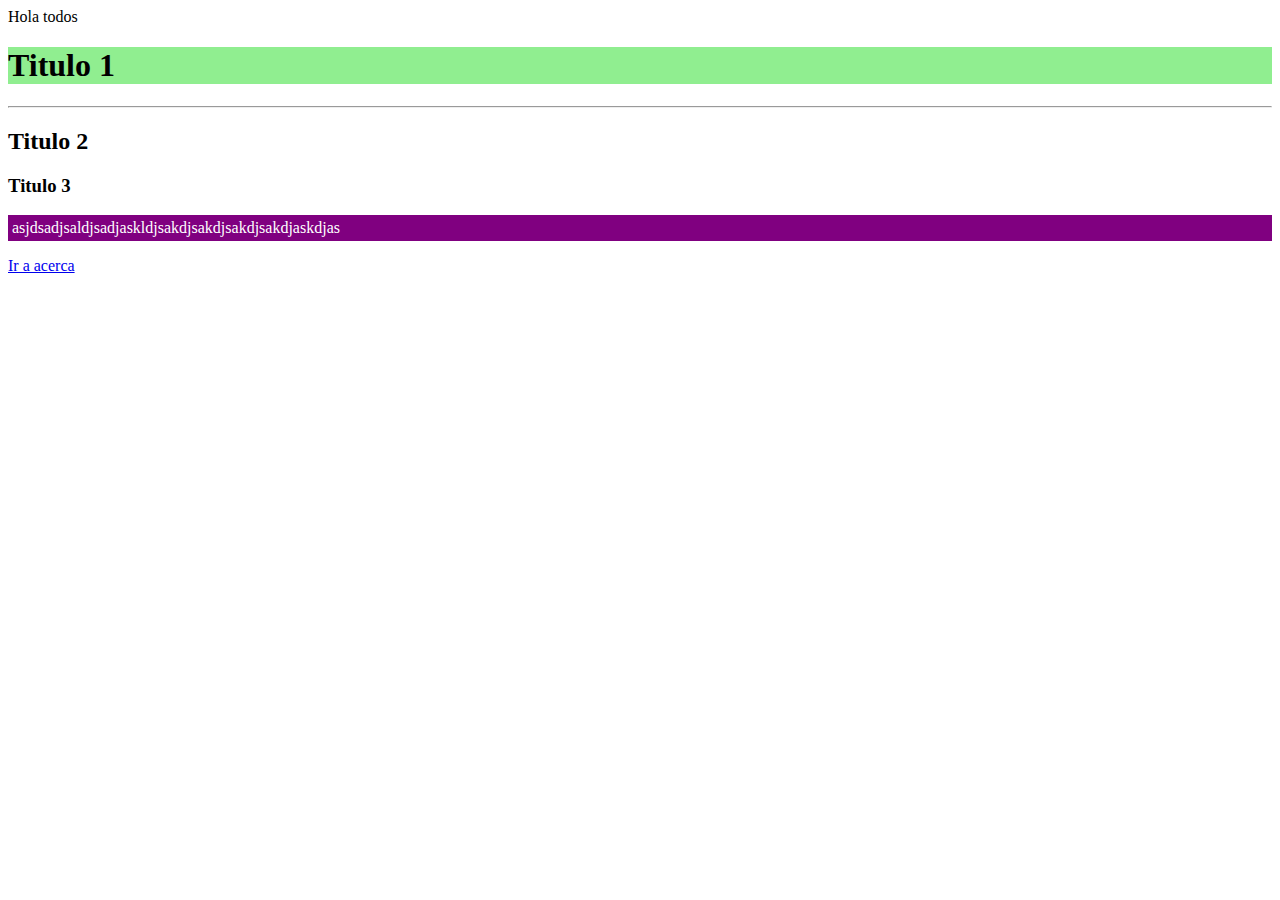
==== index.html @ 34e28397 "Create index.html" ====
<!DOCTYPE html>
<html lang="en" dir="ltr">
  <head>
    <meta charset="utf-8">
    <meta name="twitter:" content="">
    <meta name="viewport" content="width=device-width, initial-scale=1.0">
    <title>Mi Primera Pagina</title>
  </head>
  <body>
    Hola todos
    <h1 style=
    "background-color:lightgreen;
    ">
    Titulo 1</h1>
    <hr>
    <h2>Titulo 2</h2>
    <h3>Titulo 3</h3>
    <p style=
    "color:white;
    background-color:purple;
    padding: 4px;
    border radius: 4px:
    ">
    asjdsadjsaldjsadjaskldjsakdjsakdjsakdjsakdjaskdjas</p>
    <a href="/acerca.html">Ir a acerca</a>

  </body>
</html>
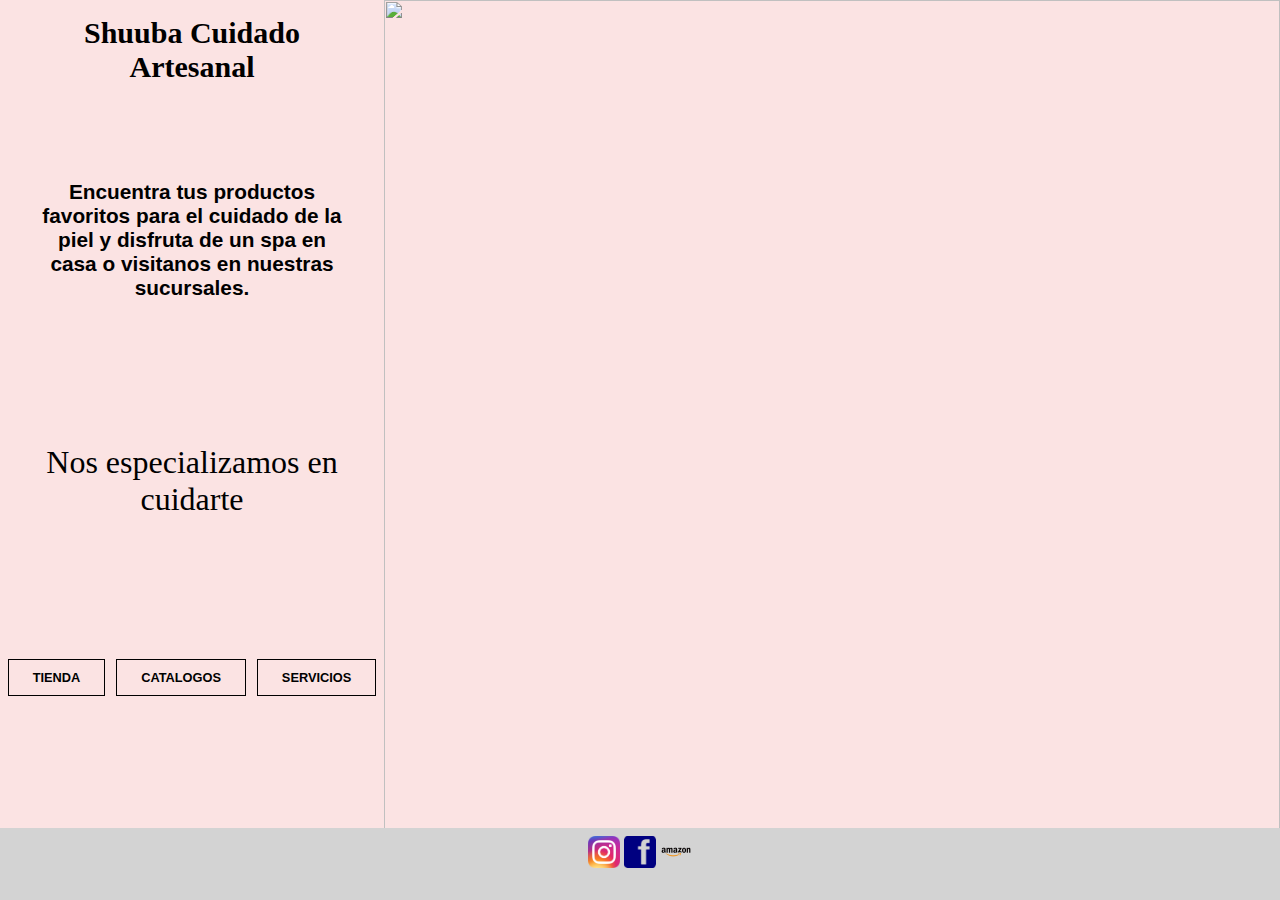
==== commit c3da1212: "First try out" ====
--- a/index.html
+++ b/index.html
@@ -2,27 +2,36 @@
 <html lang="en" dir="ltr">
   <head>
     <meta charset="utf-8">
-    <meta name="twitter:" content="">
     <meta name="viewport" content="width=device-width, initial-scale=1.0">
-    <title>Mi Primera Pagina</title>
+    <link rel="stylesheet" href="./css/style.css">
+    <title>Shuuba Cuidado Artesanal</title>
   </head>
+
   <body>
-    Hola todos
-    <h1 style=
-    "background-color:lightgreen;
-    ">
-    Titulo 1</h1>
-    <hr>
-    <h2>Titulo 2</h2>
-    <h3>Titulo 3</h3>
-    <p style=
-    "color:white;
-    background-color:purple;
-    padding: 4px;
-    border radius: 4px:
-    ">
-    asjdsadjsaldjsadjaskldjsakdjsakdjsakdjsakdjaskdjas</p>
-    <a href="/acerca.html">Ir a acerca</a>
 
+
+    <div class="fullpage">
+
+      <div class="pic-wrap">
+      <img src="./img/fondo.jpg">
+      </div>
+
+    <div class="content">
+      <div id="title">Shuuba Cuidado Artesanal</div>
+      <div id="tienda">Encuentra tus productos favoritos para el cuidado de la piel y disfruta de un spa en casa o visitanos en nuestras sucursales.</div>
+      <div id="serv">Nos especializamos en cuidarte</div>
+
+      <a href="images" class="btn">Tienda</a>
+      <a href="images" class="btn">Catalogos</a>
+      <a href="images" class="btn">Servicios</a>
+    </div>
+
+    <div class="footer">
+      <a href="http://instagram.com/shuubaoficial" alt="Instagram"><img src="./img/instagram.png" class="image"></a>
+      <a href="http://facebook.com/shuubaoficial" alt="Facebook"><img src="./img/facebook.webp" class="image2"></a>
+      <a href="https://www.amazon.com.mx/stores/page/BEB2E1DB-1C47-46F8-AE0D-718657C72F75?ingress=3" alt="Amazon"><img src="./img/amazon.webp" class="image3"></a>
+    </div>
+
+  </div>
   </body>
 </html>
--- a/css/style.css
+++ b/css/style.css
@@ -0,0 +1,154 @@
+html,
+body {
+  margin: auto;
+  font-family: Montserrat, sans-serif;
+  background-color: #fbe3e3;
+}
+
+.fullpage {
+  height: 99vh;
+  overflow-y: visible;
+}
+
+.pic-wrap {
+    float: right;
+    width: 70%;
+    object-fit: cover;
+    height: 100%;
+}
+
+.pic-wrap img{
+  object-fit: cover;
+  width: 100%;
+  height: 100%;
+}
+
+.content {
+  float: left;
+  background: #fbe3e3;
+  width: 30%;
+  height: 100vh;
+  text-align: center;
+  color: black;
+
+}
+
+#title {
+font-family: "Bradley Hand ITC";
+font-weight: bold;
+font-size: 30px;
+font-weight: bold;
+margin-top: 1rem;
+margin-bottom: 1rem;
+margin-left: 2rem;
+margin-right: 2rem;
+}
+
+#tienda {
+  font-family: "Kanit", sans-serif;
+  font-size: 1.3rem;
+  font-weight: bold;
+  margin-top: 6rem;
+  margin-bottom: 1rem;
+  margin-left: 2rem;
+  margin-right: 2rem;
+}
+#serv {
+  font-family: "Brush script MT", cursive;
+  font-size: 2rem;
+  margin-top: 9rem;
+  margin-left: 2rem;
+  margin-right: 2rem;
+}
+
+
+.btn {
+  padding: 0.6rem 1.5rem;
+  border:1.2px black solid;
+  margin: 1rem 0.2rem 0;
+  display: inline-inline-block;
+  text-decoration: none;
+  color: black;
+  text-transform: uppercase;
+  font-weight: bold;
+  font-size: 0.8rem;
+  transition: background 1000ms ease;
+  position: relative;
+  bottom: -150px
+}
+
+.btn:hover {
+  background: #f6c8c7;
+  color: black;
+}
+
+.footer {
+  float: left;
+  text-align: center;
+  background-color: lightgray;
+  height: 8vh;
+  position: absolute;
+  bottom: 0;
+  width: 100%;
+  margin-left: 0rem;
+}
+
+.footer img{
+  max-width: 2.5%;
+  height: auto;
+  margin-top: 0.5rem;
+
+}
+
+.ig:hover {
+  opacity:0.3;
+}
+.ama:hover {
+  opacity: 0.3;
+}
+
+@media only screen and (max-width:920px) {
+  .fullpage {
+    height: auto;
+    overflow-y: visible;
+  }
+  .pic-wrap {
+    display: inline-block;
+    width: 100%;
+    height: 50vh;
+  }
+  #title{
+    margin-top: 1rem;
+  }
+  #tienda{
+    margin-top: 1.5rem;
+  }
+  #serv {
+    margin-top: 1.7rem;
+  }
+  .content {
+    float: none;
+    display: inline-block;
+    text-align: center;
+    width: 100%;
+    height: auto;
+  }
+  .btn{
+    position: relative;
+    bottom: -50px;
+  }
+  .footer {
+    height: 8vh;
+    position: bottom;
+    bottom: 0;
+    width: 100%;
+  }
+  .footer img{
+    max-width: 7%;
+    height: auto;
+    margin-top: 0.5rem;
+  .ig {
+    padding: 0rem 0rem;
+  }
+
+}
